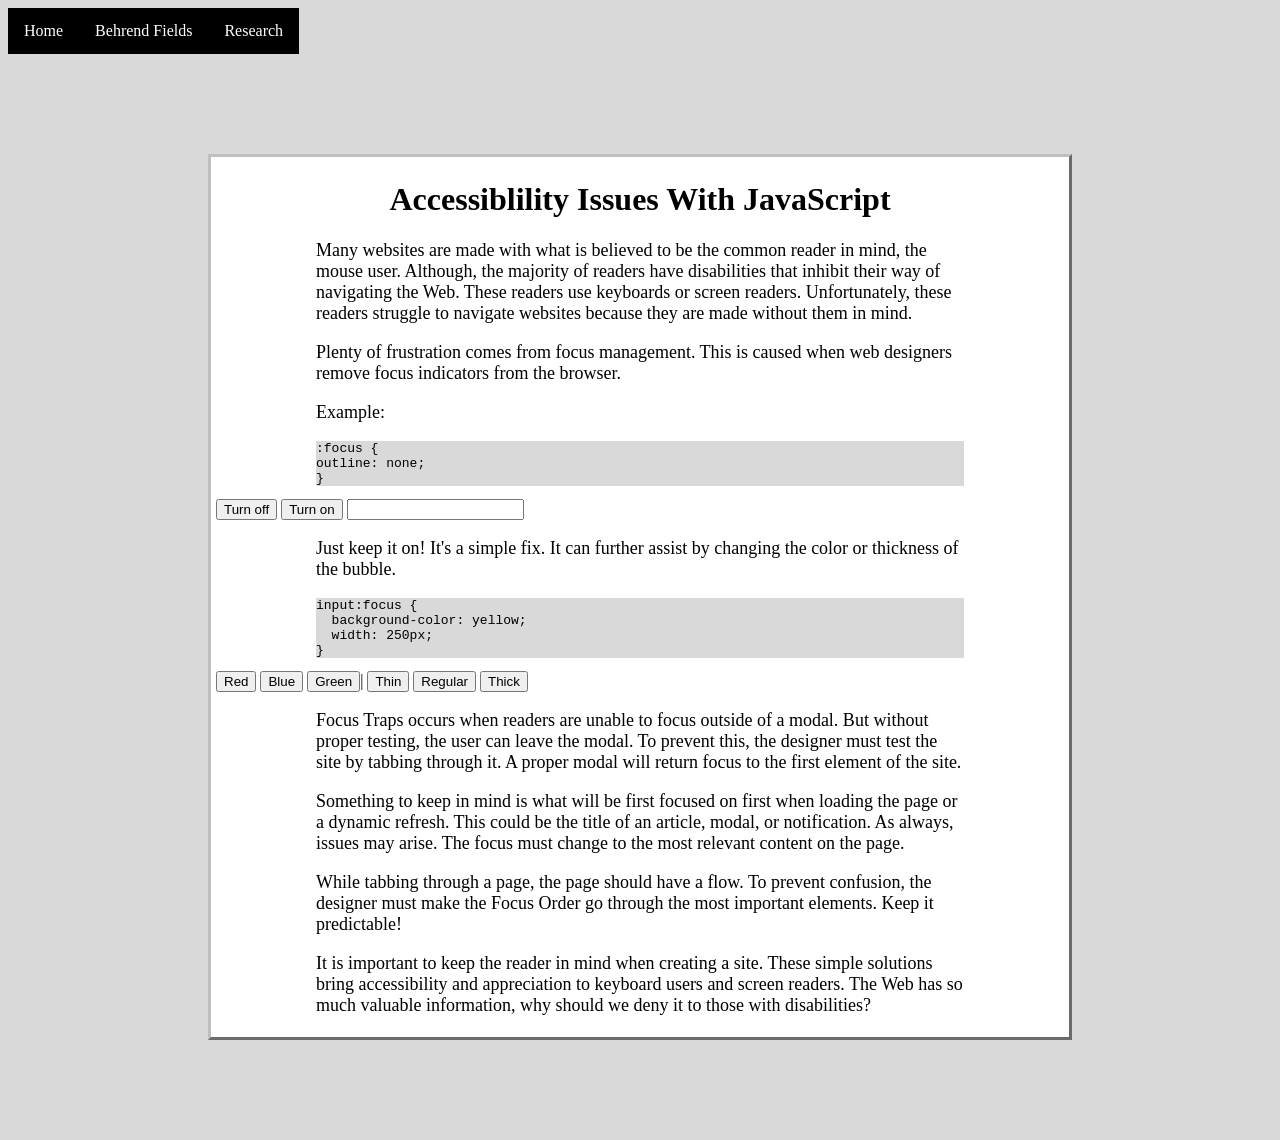
==== docs/JS_research.html @ efe395f8 "JavaScript site" ====
<!DOCTYPE html>
<html>
    <head>
        <title>JavaScript</title>
        <meta charset="UTF-8" />
        <meta name="viewport" content="width=device-width, initial-scale=1.0" />
        <link rel="stylesheet" type="text/css" href="styles.css"/>
        <script type="text/javascript" src="focusChanger.js"></script>
    </head>
    <body class="p">
        <nav>
            <a href="index.html" class="p">Home</a>
            <a href="photoProject.html" class="p">Behrend Fields</a>
            <a href="JS_research.html" class="p">Research</a>
        </nav>
        <div class="textBoxJ">
            <h1 class="j">Accessiblility Issues With JavaScript</h1>
            <p class="basicW">Many websites are made with what is believed to be the common reader in mind, the mouse user. Although, the majority of readers have disabilities that inhibit their way of navigating the Web. These readers use keyboards or screen readers. Unfortunately, these readers struggle to navigate websites because they are made without them in mind.</p>
            <p class="basicW">Plenty of frustration comes from focus management. This is caused when web designers remove focus indicators from the browser. </p>
            <p class="basicW">Example:</p>
            <pre>:focus {
outline: none;
}</pre>
            <button type="button" id="off">Turn off</button>
            <button type="button" id="on">Turn on</button>
            <input type="text" id="focus">
            <p class="basicW">Just keep it on! It's a simple fix. It can further assist by changing the color or thickness of the bubble.</p>
            <pre>input:focus {
  background-color: yellow;
  width: 250px;
}</pre>
            <button type="button" id="red">Red</button>
            <button type="button" id="blue">Blue</button>
            <button type="button" id="green">Green</button>|
            <button type="button" id="thin">Thin</button>
            <button type="button" id="reg">Regular</button>
            <button type="button" id="thick">Thick</button>
            <p class="basicW">Focus Traps occurs when readers are unable to focus outside of a modal. But without proper testing, the user can leave the modal. To prevent this, the designer must test the site by tabbing through it. A proper modal will return focus to the first element of the site. </p>
            <p class="basicW">Something to keep in mind is what will be first focused on first when loading the page or a dynamic refresh. This could be the title of an article, modal, or notification. As always, issues may arise. The focus must change to the most relevant content on the page.  </p>
            <p class="basicW">While tabbing through a page, the page should have a flow. To prevent confusion, the designer must make the Focus Order go through the most important elements. Keep it predictable! </p>
            <p class="basicW">It is important to keep the reader in mind when creating a site. These simple solutions bring accessibility and appreciation to keyboard users and screen readers. The Web has so much valuable information, why should we deny it to those with disabilities? </p>
        </div>
    </body>
</html>
---- docs/styles.css ----
body.h{
    background-color:#993333;
}
body.p{
    background-color:#d9d9d9;
}
nav {
    margin: auto;
    display:flex;
}
nav a.h {
    color: white;
    background-color:#800000;
    text-align: center;
    padding: 14px 16px;
    text-decoration: none;
}
nav a.h:hover{
    background-color:#990000;
}
nav a.p {
    color: white;
    background-color:#000000;
    text-align: center;
    padding: 14px 16px;
    text-decoration: none;
}
nav a.p:hover{
    background-color:#404040;
}
h1.h {
    text-align:center;
    background-color:#e6e6e6;
    padding:3px 5px;
    border-style:outset;
    border-width: 3px;
    border-color:#cc7a00;
}

h2.h {
    text-align:center;
    background-color:#e6e6e6;
    padding:3px 5px;
    border-style:outset;
    border-width: 3px;
    border-color:#cc7a00;
}
h1.p{
    text-align:center;
    color:#FFFFFF;
}
h2.p{
    text-align:center;
    color:#FFFFFF;
}
h1.j{
    text-align:center;
}
h2.j{
    text-align:center;
}
p.basicB {
    font-size:18px;
    font-family: Garamond, regular;
    color: #FFFFFF;
    margin-right:100px;
    margin-left:100px;
}
p.basicW {
    font-size:18px;
    font-family: Garamond, regular;
    margin-right:100px;
    margin-left:100px;
}
div.textBoxH{
    background-color:#ff9933;
    text-align: left;
    padding: 2em;
    padding:3px 5px;
    border-style:outset;
    border-width: 3px;
    border-color:#cc7a00;
    margin-block: 100px;
    margin-left: 200px;
    margin-right:200px;
}
div.textBoxP{
    background-color:#000000;
    text-align: left;
    padding: 2em;
    padding:3px 5px;
    border-style:outset;
    border-width: 3px;
    border-color:#bfbfbf;
    margin-block: 100px;
    margin-left: 200px;
    margin-right:200px;
}
div.textBoxJ{
    background-color:#FFFFFF;
    text-align: left;
    padding: 2em;
    padding:3px 5px;
    border-style:outset;
    border-width: 3px;
    border-color:#bfbfbf;
    margin-block: 100px;
    margin-left: 200px;
    margin-right:200px;
}
div p.boxH{
    text-align:center;
    background-color:#e6e6e6;
    padding:3px 5px;
    border-style:outset;
    border-width: 3px;
    border-color:#cc7a00;
    margin-right:100px;
    margin-left:100px;
}
figure.p {
    display:block;
    margin-top: 1em;
    margin-bottom: 1em;
    margin-left: 40px;
    margin-right: 40px;
}
img.picNorm {
    width: 50%;
    display: block;
    margin-left:auto;
    margin-right:auto;
}
img.picVert {
    width: 35%;
    display: block;
    margin-left:auto;
    margin-right:auto;
}
iframe {
    width:560px;
    height:315px;
    display:block;
    margin-left:auto;
    margin-right:auto;
}
figcaption {
    text-align:center;
    font-family: Garamond, regular;
}
pre {
    display:block;
    background-color:#d9d9d9;
    margin-left:100px;
    margin-right:100px;
}
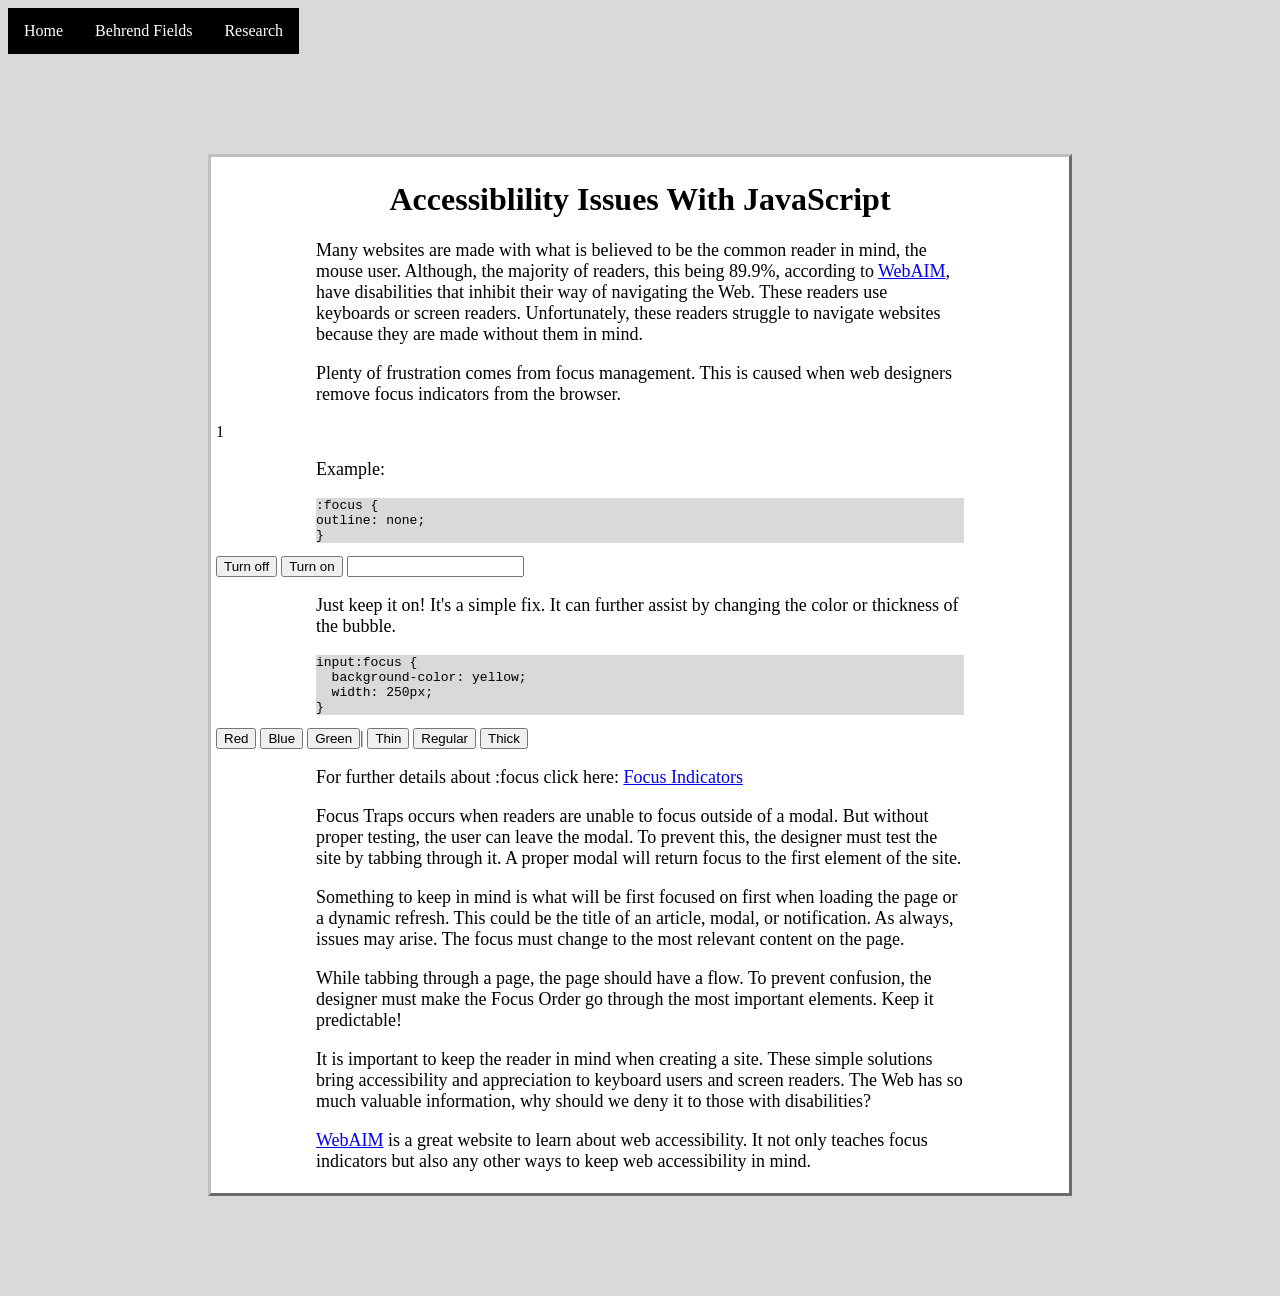
==== commit 3be84a5c: "cite webs" ====
--- a/docs/JS_research.html
+++ b/docs/JS_research.html
@@ -15,8 +15,8 @@
         </nav>
         <div class="textBoxJ">
             <h1 class="j">Accessiblility Issues With JavaScript</h1>
-            <p class="basicW">Many websites are made with what is believed to be the common reader in mind, the mouse user. Although, the majority of readers have disabilities that inhibit their way of navigating the Web. These readers use keyboards or screen readers. Unfortunately, these readers struggle to navigate websites because they are made without them in mind.</p>
-            <p class="basicW">Plenty of frustration comes from focus management. This is caused when web designers remove focus indicators from the browser. </p>
+            <p class="basicW">Many websites are made with what is believed to be the common reader in mind, the mouse user. Although, the majority of readers, this being 89.9%, according to  <a href="https://webaim.org/projects/screenreadersurvey10">WebAIM</a>, have disabilities that inhibit their way of navigating the Web. These readers use keyboards or screen readers. Unfortunately, these readers struggle to navigate websites because they are made without them in mind.</p>
+            <p class="basicW">Plenty of frustration comes from focus management. This is caused when web designers remove focus indicators from the browser. </p>1
             <p class="basicW">Example:</p>
             <pre>:focus {
 outline: none;
@@ -35,10 +35,12 @@
             <button type="button" id="thin">Thin</button>
             <button type="button" id="reg">Regular</button>
             <button type="button" id="thick">Thick</button>
+            <p class="basicW">For further details about :focus click here: <a href="https://www.sarasoueidan.com/blog/focus-indicators">Focus Indicators</a>
             <p class="basicW">Focus Traps occurs when readers are unable to focus outside of a modal. But without proper testing, the user can leave the modal. To prevent this, the designer must test the site by tabbing through it. A proper modal will return focus to the first element of the site. </p>
             <p class="basicW">Something to keep in mind is what will be first focused on first when loading the page or a dynamic refresh. This could be the title of an article, modal, or notification. As always, issues may arise. The focus must change to the most relevant content on the page.  </p>
             <p class="basicW">While tabbing through a page, the page should have a flow. To prevent confusion, the designer must make the Focus Order go through the most important elements. Keep it predictable! </p>
             <p class="basicW">It is important to keep the reader in mind when creating a site. These simple solutions bring accessibility and appreciation to keyboard users and screen readers. The Web has so much valuable information, why should we deny it to those with disabilities? </p>
+            <p class="basicW"><a href="https://webaim.org">WebAIM</a> is a great website to learn about web accessibility. It not only teaches focus indicators but also any other ways to keep web accessibility in mind.</p>
         </div>
     </body>
 </html>
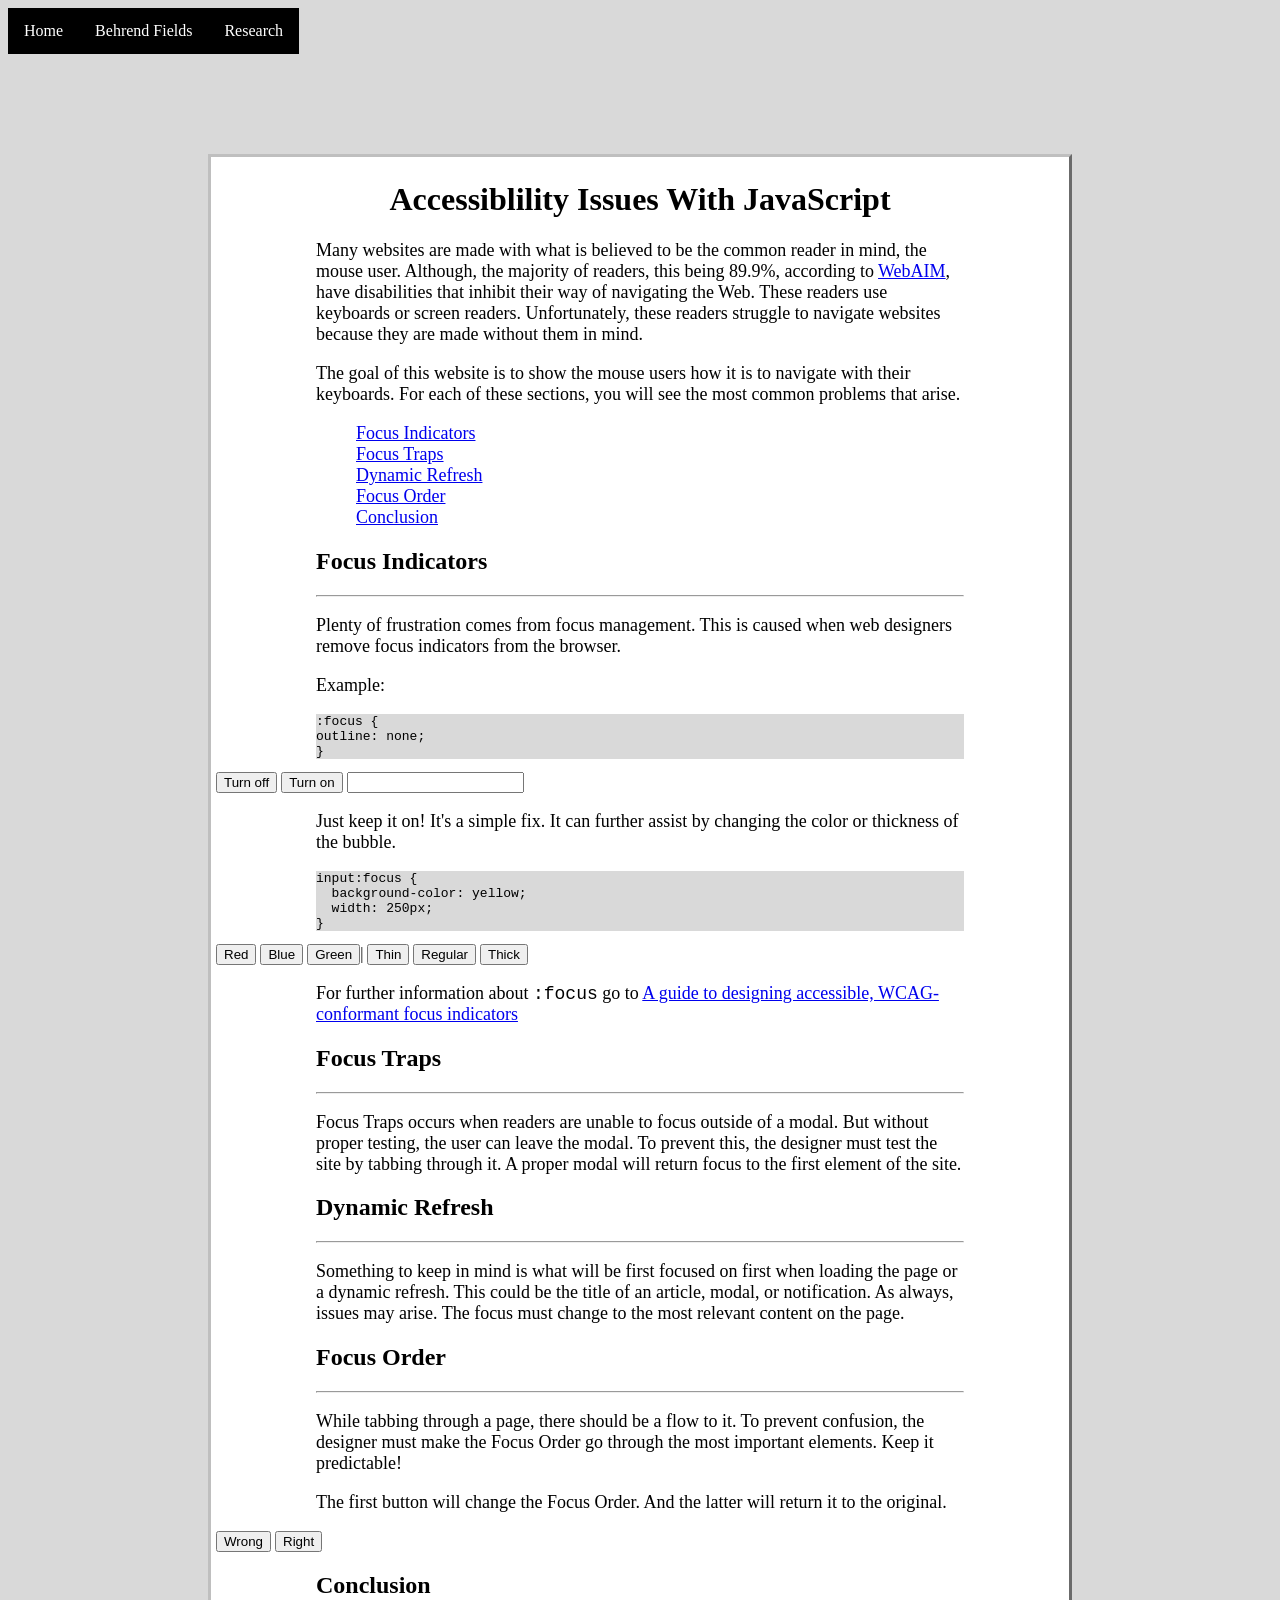
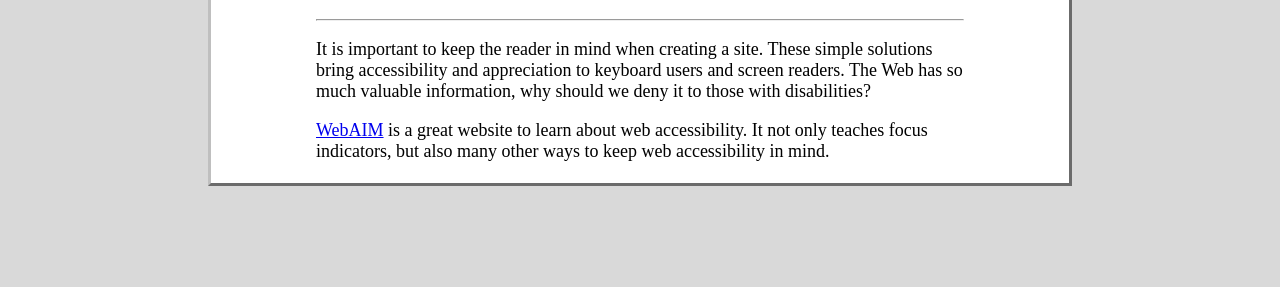
==== commit eae8236a: "second draft" ====
--- a/docs/JS_research.html
+++ b/docs/JS_research.html
@@ -7,7 +7,7 @@
         <link rel="stylesheet" type="text/css" href="styles.css"/>
         <script type="text/javascript" src="focusChanger.js"></script>
     </head>
-    <body class="p">
+    <body class="j">
         <nav>
             <a href="index.html" class="p">Home</a>
             <a href="photoProject.html" class="p">Behrend Fields</a>
@@ -16,7 +16,17 @@
         <div class="textBoxJ">
             <h1 class="j">Accessiblility Issues With JavaScript</h1>
             <p class="basicW">Many websites are made with what is believed to be the common reader in mind, the mouse user. Although, the majority of readers, this being 89.9%, according to  <a href="https://webaim.org/projects/screenreadersurvey10">WebAIM</a>, have disabilities that inhibit their way of navigating the Web. These readers use keyboards or screen readers. Unfortunately, these readers struggle to navigate websites because they are made without them in mind.</p>
-            <p class="basicW">Plenty of frustration comes from focus management. This is caused when web designers remove focus indicators from the browser. </p>1
+            <p class="basicW">The goal of this website is to show the mouse users how it is to navigate with their keyboards. For each of these sections, you will see the most common problems that arise.</p>
+            <ul class="j">
+                <li class="j"><a href="#FI">Focus Indicators</a></li>
+                <li class="j"><a href="#FT">Focus Traps</a></li>
+                <li class="j"><a href="#DR">Dynamic Refresh</a></li>
+                <li class="j"><a href="#FO">Focus Order</a></li>
+                <li class="j"><a href="#con">Conclusion</a></li>
+            </ul>
+            <h2 class="j" id="FI">Focus Indicators</h2>
+            <hr class="j">
+            <p class="basicW">Plenty of frustration comes from focus management. This is caused when web designers remove focus indicators from the browser. </p>
             <p class="basicW">Example:</p>
             <pre>:focus {
 outline: none;
@@ -35,12 +45,23 @@
             <button type="button" id="thin">Thin</button>
             <button type="button" id="reg">Regular</button>
             <button type="button" id="thick">Thick</button>
-            <p class="basicW">For further details about :focus click here: <a href="https://www.sarasoueidan.com/blog/focus-indicators">Focus Indicators</a>
+            <p class="basicW">For further information about <code>:focus</code> go to <a href="https://www.sarasoueidan.com/blog/focus-indicators">A guide to designing accessible, WCAG-conformant focus indicators</a>
+            <h2 class="j" id="FT">Focus Traps</h2>
+            <hr class="j">
             <p class="basicW">Focus Traps occurs when readers are unable to focus outside of a modal. But without proper testing, the user can leave the modal. To prevent this, the designer must test the site by tabbing through it. A proper modal will return focus to the first element of the site. </p>
+            <h2 class="j" id="DR">Dynamic Refresh</h2>
+            <hr class="j">
             <p class="basicW">Something to keep in mind is what will be first focused on first when loading the page or a dynamic refresh. This could be the title of an article, modal, or notification. As always, issues may arise. The focus must change to the most relevant content on the page.  </p>
-            <p class="basicW">While tabbing through a page, the page should have a flow. To prevent confusion, the designer must make the Focus Order go through the most important elements. Keep it predictable! </p>
+            <h2 class="j" id="FO">Focus Order</h2>
+            <hr class="j"> 
+            <p class="basicW">While tabbing through a page, there should be a flow to it. To prevent confusion, the designer must make the Focus Order go through the most important elements. Keep it predictable! </p>
+            <p class="basicW">The first button will change the Focus Order. And the latter will return it to the original.</p>
+             <button type="button" id="wrong">Wrong</button>
+             <button type="button" id="right">Right</button>
+            <h2 class="j" id="con">Conclusion</h2>
+            <hr class="j">
             <p class="basicW">It is important to keep the reader in mind when creating a site. These simple solutions bring accessibility and appreciation to keyboard users and screen readers. The Web has so much valuable information, why should we deny it to those with disabilities? </p>
-            <p class="basicW"><a href="https://webaim.org">WebAIM</a> is a great website to learn about web accessibility. It not only teaches focus indicators but also any other ways to keep web accessibility in mind.</p>
+            <p class="basicW"><a href="https://webaim.org">WebAIM</a> is a great website to learn about web accessibility. It not only teaches focus indicators, but also many other ways to keep web accessibility in mind.</p>
         </div>
     </body>
 </html>
--- a/docs/styles.css
+++ b/docs/styles.css
@@ -2,6 +2,9 @@
     background-color:#993333;
 }
 body.p{
+    background-color:#1a1a1a;
+}
+body.j{
     background-color:#d9d9d9;
 }
 nav {
@@ -26,6 +29,16 @@
     text-decoration: none;
 }
 nav a.p:hover{
+    background-color:#404040;
+}
+nav a.j {
+    color: white;
+    background-color:#000000;
+    text-align: center;
+    padding: 14px 16px;
+    text-decoration: none;
+}
+nav a.j:hover{
     background-color:#404040;
 }
 h1.h {
@@ -57,7 +70,14 @@
     text-align:center;
 }
 h2.j{
-    text-align:center;
+    text-align:left;
+    font-family: Garamond, regular;
+    margin-right:100px;
+    margin-left:100px;
+}
+hr.j{
+    margin-right:100px;
+    margin-left:100px;
 }
 p.basicB {
     font-size:18px;
@@ -153,4 +173,10 @@
     background-color:#d9d9d9;
     margin-left:100px;
     margin-right:100px;
+}
+ul.j{
+    list-style-type: none;
+    margin-left: 100px;
+    font-family: Garamond, regular;
+    font-size: 18px;
 }
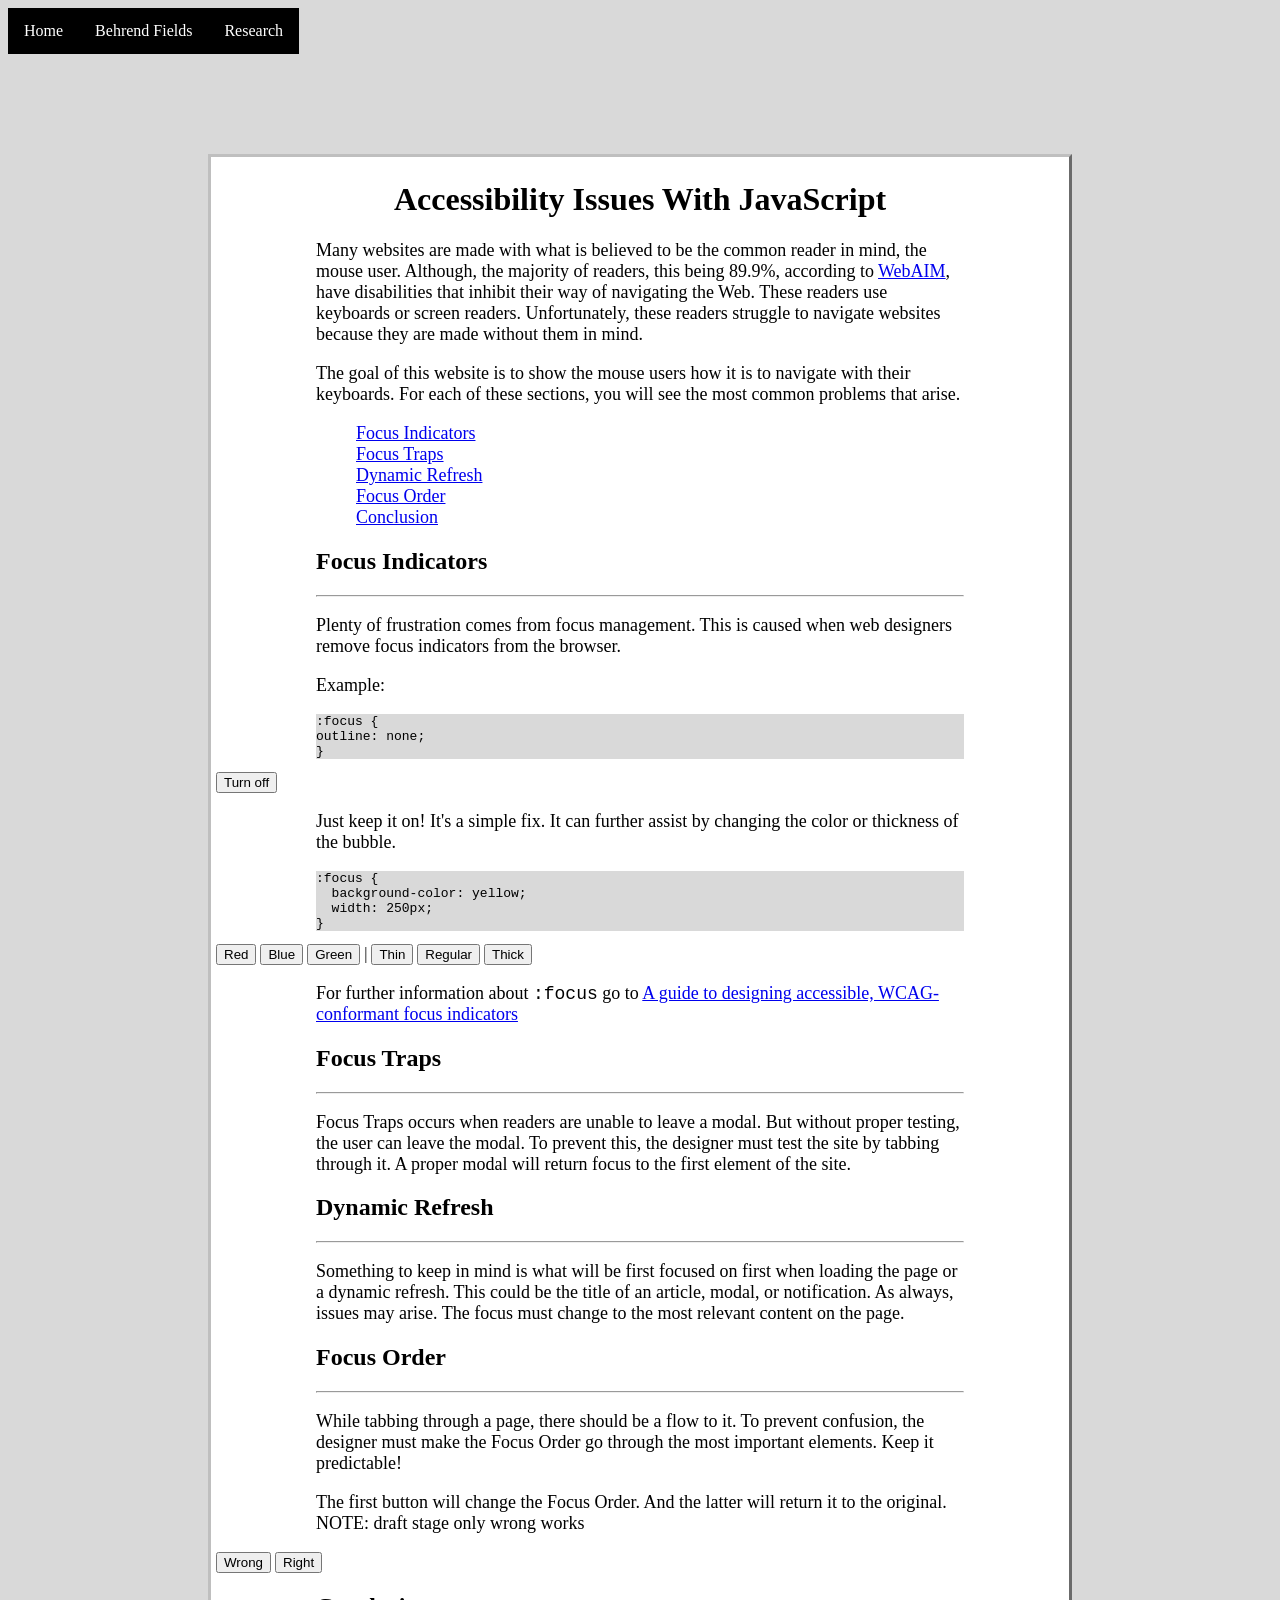
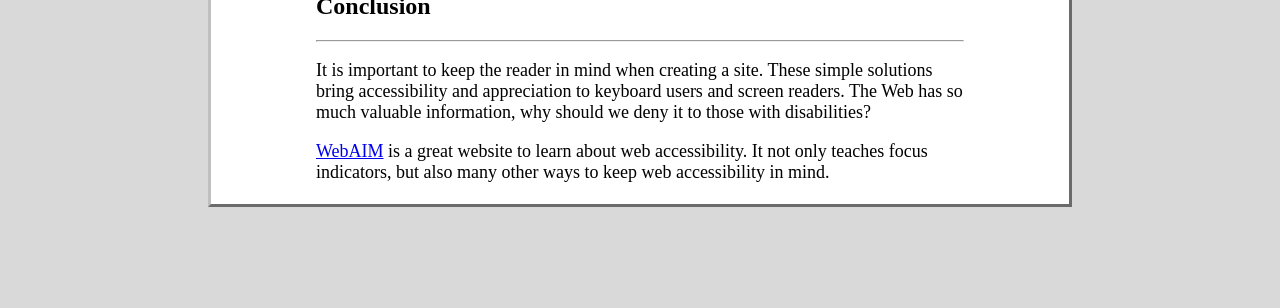
==== commit af078f93: "rough draft" ====
--- a/docs/JS_research.html
+++ b/docs/JS_research.html
@@ -1,67 +1,66 @@
 <!DOCTYPE html>
-<html>
+<html lang="en">
     <head>
         <title>JavaScript</title>
         <meta charset="UTF-8" />
         <meta name="viewport" content="width=device-width, initial-scale=1.0" />
         <link rel="stylesheet" type="text/css" href="styles.css"/>
+        <link rel="stylesheet" type="text/css" href="focusStyles.css"/>
         <script type="text/javascript" src="focusChanger.js"></script>
     </head>
     <body class="j">
         <nav>
-            <a href="index.html" class="p">Home</a>
-            <a href="photoProject.html" class="p">Behrend Fields</a>
-            <a href="JS_research.html" class="p">Research</a>
+            <a href="index.html" class="p" tabindex="1" id="H">Home</a>
+            <a href="photoProject.html" class="p" tabindex="2" id="BF">Behrend Fields</a>
+            <a href="JS_research.html" class="p" tabindex="3" id="RS">Research</a>
         </nav>
         <div class="textBoxJ">
-            <h1 class="j">Accessiblility Issues With JavaScript</h1>
-            <p class="basicW">Many websites are made with what is believed to be the common reader in mind, the mouse user. Although, the majority of readers, this being 89.9%, according to  <a href="https://webaim.org/projects/screenreadersurvey10">WebAIM</a>, have disabilities that inhibit their way of navigating the Web. These readers use keyboards or screen readers. Unfortunately, these readers struggle to navigate websites because they are made without them in mind.</p>
+            <h1 class="j">Accessibility Issues With JavaScript</h1>
+            <p class="basicW">Many websites are made with what is believed to be the common reader in mind, the mouse user. Although, the majority of readers, this being 89.9%, according to  <a href="https://webaim.org/projects/screenreadersurvey10" tabindex="4" id="WAIM">WebAIM</a>, have disabilities that inhibit their way of navigating the Web. These readers use keyboards or screen readers. Unfortunately, these readers struggle to navigate websites because they are made without them in mind.</p>
             <p class="basicW">The goal of this website is to show the mouse users how it is to navigate with their keyboards. For each of these sections, you will see the most common problems that arise.</p>
             <ul class="j">
-                <li class="j"><a href="#FI">Focus Indicators</a></li>
-                <li class="j"><a href="#FT">Focus Traps</a></li>
-                <li class="j"><a href="#DR">Dynamic Refresh</a></li>
-                <li class="j"><a href="#FO">Focus Order</a></li>
-                <li class="j"><a href="#con">Conclusion</a></li>
+                <li class="j"><a href="#FI" tabindex="5" id="AFI">Focus Indicators</a></li>
+                <li class="j"><a href="#FT" tabindex="6" id="AFT">Focus Traps</a></li>
+                <li class="j"><a href="#DR" tabindex="7" id="ADR">Dynamic Refresh</a></li>
+                <li class="j"><a href="#FO" tabindex="8" id="AFO">Focus Order</a></li>
+                <li class="j"><a href="#con" tabindex="9" id="Acon">Conclusion</a></li>
             </ul>
-            <h2 class="j" id="FI">Focus Indicators</h2>
+            <h2 class="j" id="FI" tabindex="10">Focus Indicators</h2>
             <hr class="j">
             <p class="basicW">Plenty of frustration comes from focus management. This is caused when web designers remove focus indicators from the browser. </p>
             <p class="basicW">Example:</p>
             <pre>:focus {
 outline: none;
 }</pre>
-            <button type="button" id="off">Turn off</button>
-            <button type="button" id="on">Turn on</button>
-            <input type="text" id="focus">
+            <button type="button" class="on" tabindex="11" id="TO">Turn off</button>
             <p class="basicW">Just keep it on! It's a simple fix. It can further assist by changing the color or thickness of the bubble.</p>
-            <pre>input:focus {
+            <pre>:focus {
   background-color: yellow;
   width: 250px;
 }</pre>
-            <button type="button" id="red">Red</button>
-            <button type="button" id="blue">Blue</button>
-            <button type="button" id="green">Green</button>|
-            <button type="button" id="thin">Thin</button>
-            <button type="button" id="reg">Regular</button>
-            <button type="button" id="thick">Thick</button>
-            <p class="basicW">For further information about <code>:focus</code> go to <a href="https://www.sarasoueidan.com/blog/focus-indicators">A guide to designing accessible, WCAG-conformant focus indicators</a>
-            <h2 class="j" id="FT">Focus Traps</h2>
+            <button type="button" class="n" tabindex="12" id="RB">Red</button>
+            <button type="button" class="n" tabindex="13" id="BB">Blue</button>
+            <button type="button" class="n" tabindex="14" id="GB">Green</button> |
+            <button type="button" class="n" tabindex="15" id="TB">Thin</button>
+            <button type="button" class="n" tabindex="16" id="RegB">Regular</button>
+            <button type="button" class="n" tabindex="17" id="ThB">Thick</button>
+            <p class="basicW">For further information about <code>:focus</code> go to <a href="https://www.sarasoueidan.com/blog/focus-indicators" tabindex="18" id="WCAG">A guide to designing accessible, WCAG-conformant focus indicators</a>
+            <h2 class="j" id="FT" tabindex="19">Focus Traps</h2>
             <hr class="j">
-            <p class="basicW">Focus Traps occurs when readers are unable to focus outside of a modal. But without proper testing, the user can leave the modal. To prevent this, the designer must test the site by tabbing through it. A proper modal will return focus to the first element of the site. </p>
-            <h2 class="j" id="DR">Dynamic Refresh</h2>
+            <p class="basicW">Focus Traps occurs when readers are unable to leave a modal. But without proper testing, the user can leave the modal. To prevent this, the designer must test the site by tabbing through it. A proper modal will return focus to the first element of the site. </p>
+            <h2 class="j" id="DR" tabindex="20">Dynamic Refresh</h2>
             <hr class="j">
             <p class="basicW">Something to keep in mind is what will be first focused on first when loading the page or a dynamic refresh. This could be the title of an article, modal, or notification. As always, issues may arise. The focus must change to the most relevant content on the page.  </p>
-            <h2 class="j" id="FO">Focus Order</h2>
+            <h2 class="j" id="FO" tabindex="21">Focus Order</h2>
             <hr class="j"> 
             <p class="basicW">While tabbing through a page, there should be a flow to it. To prevent confusion, the designer must make the Focus Order go through the most important elements. Keep it predictable! </p>
-            <p class="basicW">The first button will change the Focus Order. And the latter will return it to the original.</p>
-             <button type="button" id="wrong">Wrong</button>
-             <button type="button" id="right">Right</button>
-            <h2 class="j" id="con">Conclusion</h2>
+            <p class="basicW">The first button will change the Focus Order. And the latter will return it to the original. NOTE: draft stage only wrong works</p>
+             <button type="button" id="wrong" tabindex="22">Wrong</button>
+             <button type="button" id="right" tabindex="23">Right</button>
+            <h2 class="j" id="con" tabindex="24">Conclusion</h2>
             <hr class="j">
             <p class="basicW">It is important to keep the reader in mind when creating a site. These simple solutions bring accessibility and appreciation to keyboard users and screen readers. The Web has so much valuable information, why should we deny it to those with disabilities? </p>
-            <p class="basicW"><a href="https://webaim.org">WebAIM</a> is a great website to learn about web accessibility. It not only teaches focus indicators, but also many other ways to keep web accessibility in mind.</p>
+            <p class="basicW"><a href="https://webaim.org" tabindex="25" id="WAIM2">WebAIM</a> is a great website to learn about web accessibility. It not only teaches focus indicators, but also many other ways to keep web accessibility in mind.</p>
         </div>
     </body>
 </html>
--- a/docs/focusStyles.css
+++ b/docs/focusStyles.css
@@ -0,0 +1,24 @@
+:focus{
+    outline: 4px solid grey;
+}
+.off:focus {
+    outline: none;
+}
+.on:focus{
+    outline: 2px solid green
+}
+.red:focus {
+    outline: 4px solid red
+}
+.green:focus {
+    outline: 4px solid green
+}
+.blue:focus {
+    outline: 4px solid blue
+}
+.thin:focus {
+    outline: 2px solid grey
+}
+.thick:focus {
+    outline: 6px solid grey
+}
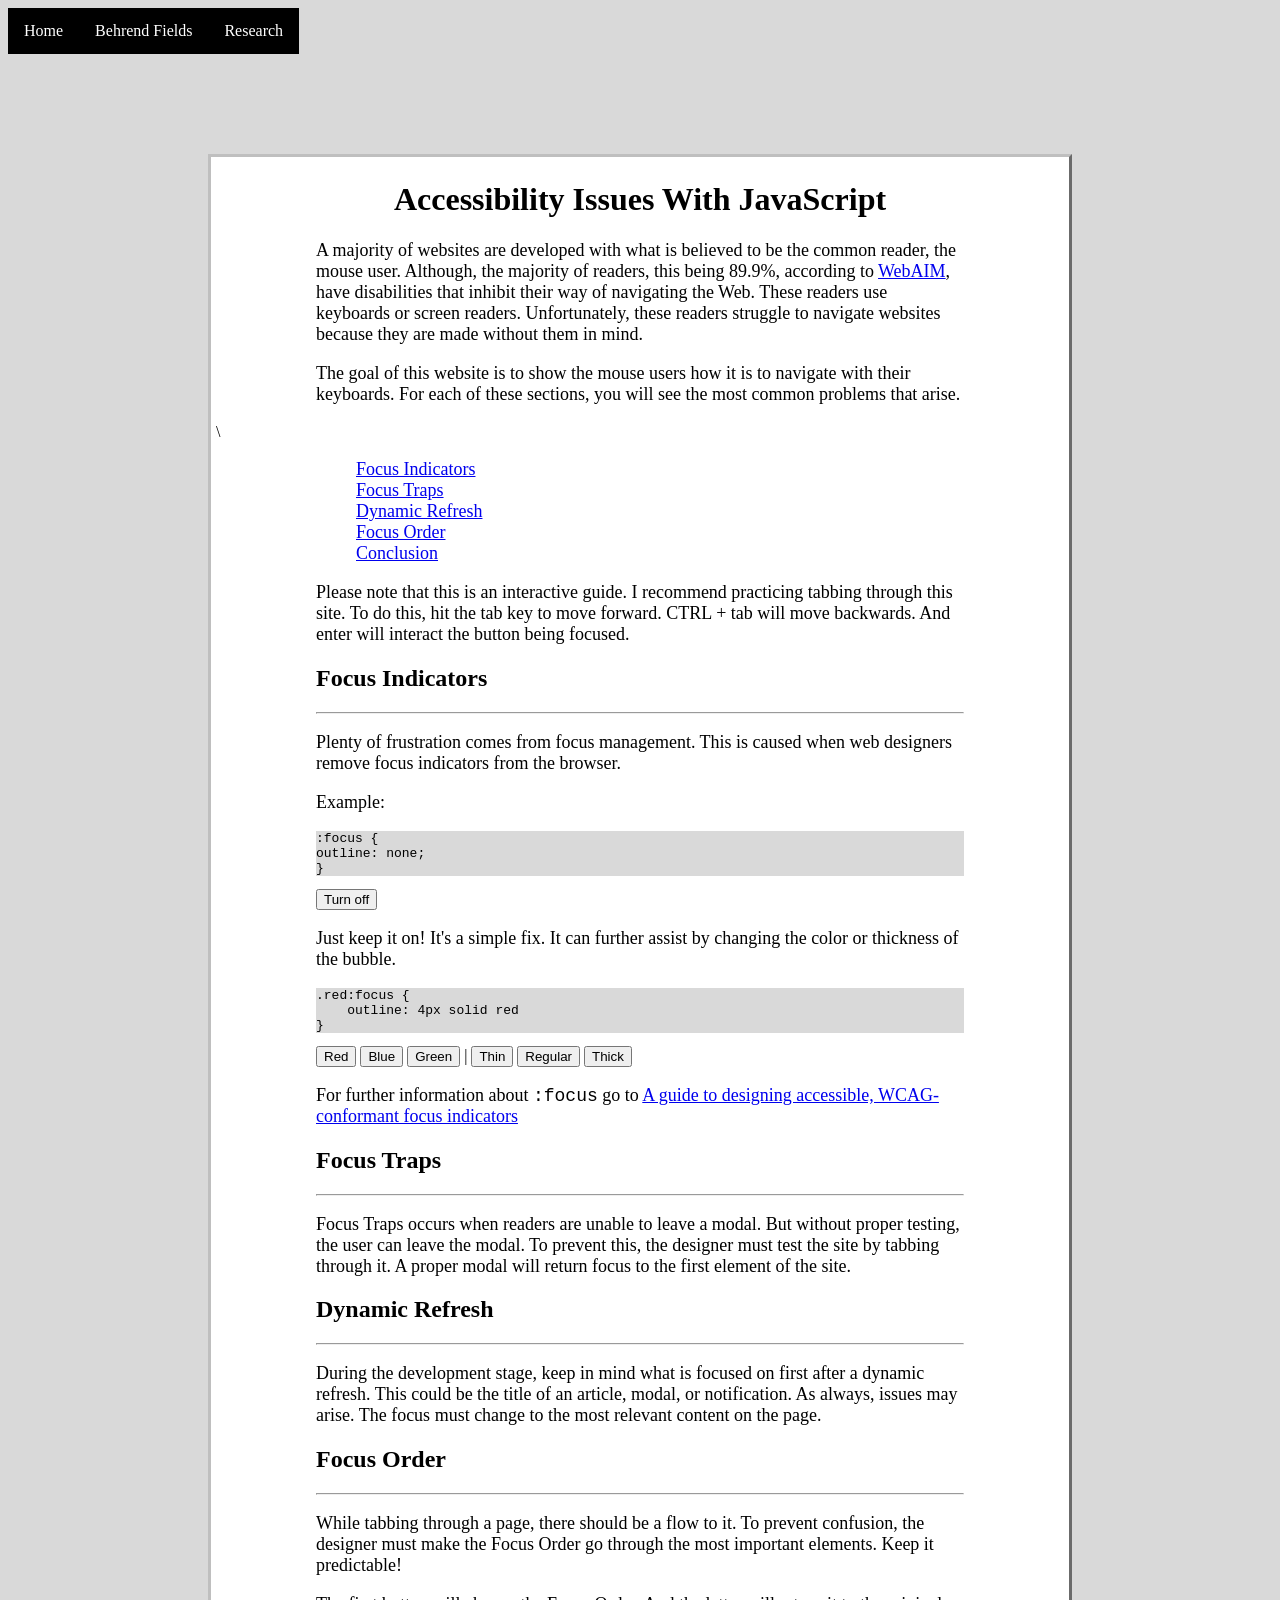
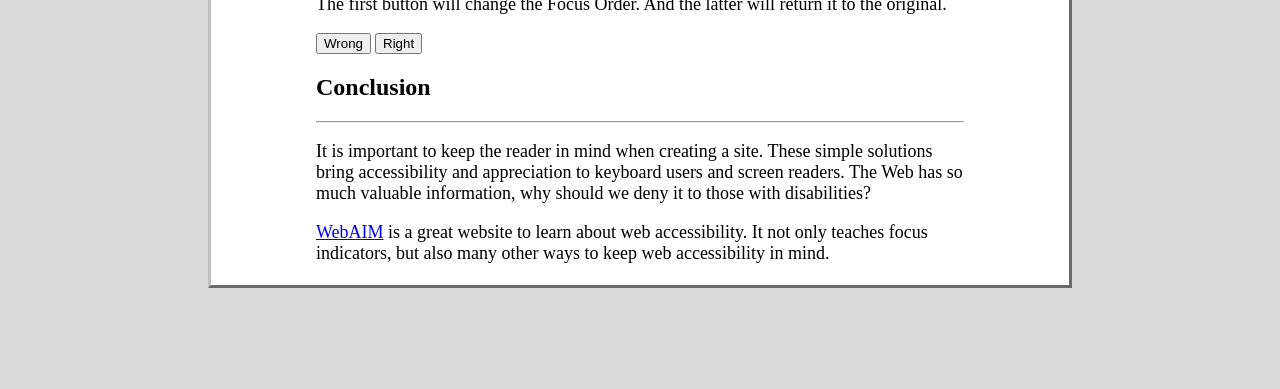
==== commit ae6df88e: "final draft" ====
--- a/docs/JS_research.html
+++ b/docs/JS_research.html
@@ -16,8 +16,8 @@
         </nav>
         <div class="textBoxJ">
             <h1 class="j">Accessibility Issues With JavaScript</h1>
-            <p class="basicW">Many websites are made with what is believed to be the common reader in mind, the mouse user. Although, the majority of readers, this being 89.9%, according to  <a href="https://webaim.org/projects/screenreadersurvey10" tabindex="4" id="WAIM">WebAIM</a>, have disabilities that inhibit their way of navigating the Web. These readers use keyboards or screen readers. Unfortunately, these readers struggle to navigate websites because they are made without them in mind.</p>
-            <p class="basicW">The goal of this website is to show the mouse users how it is to navigate with their keyboards. For each of these sections, you will see the most common problems that arise.</p>
+            <p class="basicW">A majority of websites are developed with what is believed to be the common reader, the mouse user. Although, the majority of readers, this being 89.9%, according to  <a href="https://webaim.org/projects/screenreadersurvey10" tabindex="4" id="WAIM">WebAIM</a>, have disabilities that inhibit their way of navigating the Web. These readers use keyboards or screen readers. Unfortunately, these readers struggle to navigate websites because they are made without them in mind.</p>
+            <p class="basicW">The goal of this website is to show the mouse users how it is to navigate with their keyboards. For each of these sections, you will see the most common problems that arise.</p>\
             <ul class="j">
                 <li class="j"><a href="#FI" tabindex="5" id="AFI">Focus Indicators</a></li>
                 <li class="j"><a href="#FT" tabindex="6" id="AFT">Focus Traps</a></li>
@@ -25,6 +25,7 @@
                 <li class="j"><a href="#FO" tabindex="8" id="AFO">Focus Order</a></li>
                 <li class="j"><a href="#con" tabindex="9" id="Acon">Conclusion</a></li>
             </ul>
+            <p class="basicW">Please note that this is an interactive guide. I recommend practicing tabbing through this site. To do this, hit the tab key to move forward. CTRL + tab will move backwards. And enter will interact the button being focused.</p>
             <h2 class="j" id="FI" tabindex="10">Focus Indicators</h2>
             <hr class="j">
             <p class="basicW">Plenty of frustration comes from focus management. This is caused when web designers remove focus indicators from the browser. </p>
@@ -32,31 +33,38 @@
             <pre>:focus {
 outline: none;
 }</pre>
-            <button type="button" class="on" tabindex="11" id="TO">Turn off</button>
+            <div class="inIt">
+                <button type="button" class="on" tabindex="11" id="TO">Turn off</button>
+            </div>
             <p class="basicW">Just keep it on! It's a simple fix. It can further assist by changing the color or thickness of the bubble.</p>
-            <pre>:focus {
-  background-color: yellow;
-  width: 250px;
-}</pre>
-            <button type="button" class="n" tabindex="12" id="RB">Red</button>
-            <button type="button" class="n" tabindex="13" id="BB">Blue</button>
-            <button type="button" class="n" tabindex="14" id="GB">Green</button> |
-            <button type="button" class="n" tabindex="15" id="TB">Thin</button>
-            <button type="button" class="n" tabindex="16" id="RegB">Regular</button>
-            <button type="button" class="n" tabindex="17" id="ThB">Thick</button>
+            <pre>
+.red:focus {
+    outline: 4px solid red
+}
+</pre>
+            <div class="inIt">
+                <button type="button" class="n" tabindex="12" id="RB">Red</button>
+                <button type="button" class="n" tabindex="13" id="BB">Blue</button>
+                <button type="button" class="n" tabindex="14" id="GB">Green</button> |
+                <button type="button" class="n" tabindex="15" id="TB">Thin</button>
+                <button type="button" class="n" tabindex="16" id="RegB">Regular</button>
+                <button type="button" class="n" tabindex="17" id="ThB">Thick</button>
+            </div>
             <p class="basicW">For further information about <code>:focus</code> go to <a href="https://www.sarasoueidan.com/blog/focus-indicators" tabindex="18" id="WCAG">A guide to designing accessible, WCAG-conformant focus indicators</a>
             <h2 class="j" id="FT" tabindex="19">Focus Traps</h2>
             <hr class="j">
             <p class="basicW">Focus Traps occurs when readers are unable to leave a modal. But without proper testing, the user can leave the modal. To prevent this, the designer must test the site by tabbing through it. A proper modal will return focus to the first element of the site. </p>
             <h2 class="j" id="DR" tabindex="20">Dynamic Refresh</h2>
             <hr class="j">
-            <p class="basicW">Something to keep in mind is what will be first focused on first when loading the page or a dynamic refresh. This could be the title of an article, modal, or notification. As always, issues may arise. The focus must change to the most relevant content on the page.  </p>
+            <p class="basicW">During the development stage, keep in mind what is focused on first after a dynamic refresh. This could be the title of an article, modal, or notification. As always, issues may arise. The focus must change to the most relevant content on the page.  </p>
             <h2 class="j" id="FO" tabindex="21">Focus Order</h2>
             <hr class="j"> 
             <p class="basicW">While tabbing through a page, there should be a flow to it. To prevent confusion, the designer must make the Focus Order go through the most important elements. Keep it predictable! </p>
-            <p class="basicW">The first button will change the Focus Order. And the latter will return it to the original. NOTE: draft stage only wrong works</p>
-             <button type="button" id="wrong" tabindex="22">Wrong</button>
-             <button type="button" id="right" tabindex="23">Right</button>
+            <p class="basicW">The first button will change the Focus Order. And the latter will return it to the original.</p>
+            <div class="inIt">
+                <button type="button" id="wrong" tabindex="22">Wrong</button>
+                <button type="button" id="right" tabindex="23">Right</button>
+            </div>
             <h2 class="j" id="con" tabindex="24">Conclusion</h2>
             <hr class="j">
             <p class="basicW">It is important to keep the reader in mind when creating a site. These simple solutions bring accessibility and appreciation to keyboard users and screen readers. The Web has so much valuable information, why should we deny it to those with disabilities? </p>
--- a/docs/styles.css
+++ b/docs/styles.css
@@ -6,6 +6,9 @@
 }
 body.j{
     background-color:#d9d9d9;
+}
+div.inIt {
+    margin-left:100px;
 }
 nav {
     margin: auto;
@@ -127,6 +130,7 @@
     margin-block: 100px;
     margin-left: 200px;
     margin-right:200px;
+    display: block;
 }
 div p.boxH{
     text-align:center;
--- a/docs/focusStyles.css
+++ b/docs/focusStyles.css
@@ -19,6 +19,9 @@
 .thin:focus {
     outline: 2px solid grey
 }
+.reg:focus {
+    outline: 4px solid grey
+}
 .thick:focus {
     outline: 6px solid grey
 }
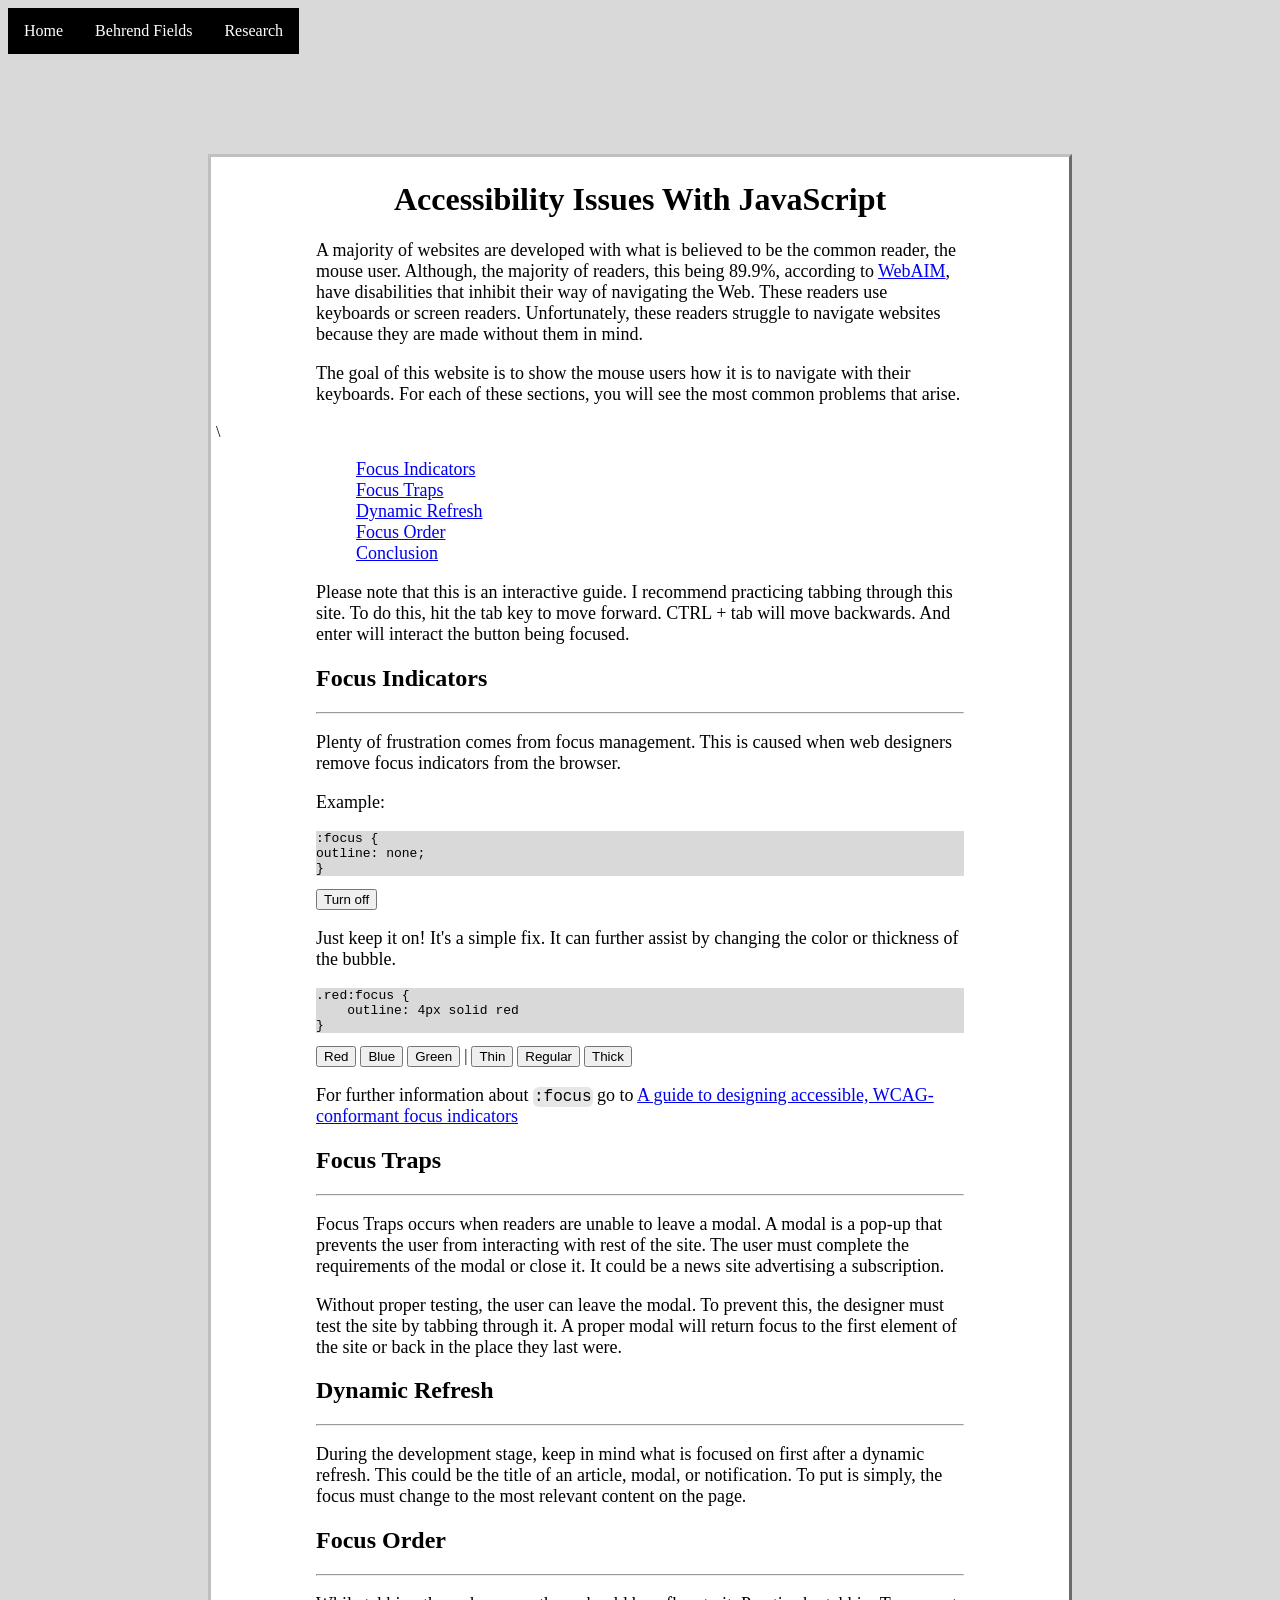
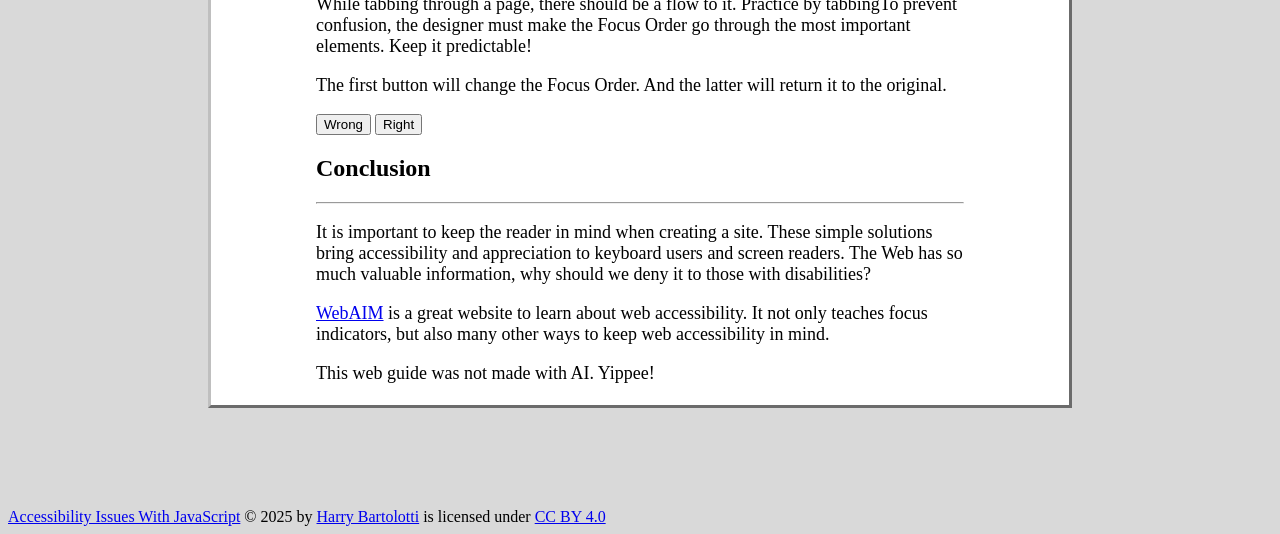
==== commit 909183e4: "final touches" ====
--- a/docs/JS_research.html
+++ b/docs/JS_research.html
@@ -4,15 +4,15 @@
         <title>JavaScript</title>
         <meta charset="UTF-8" />
         <meta name="viewport" content="width=device-width, initial-scale=1.0" />
-        <link rel="stylesheet" type="text/css" href="styles.css"/>
+        <link rel="stylesheet" type="text/css" href="JS_styles.css"/>
         <link rel="stylesheet" type="text/css" href="focusStyles.css"/>
         <script type="text/javascript" src="focusChanger.js"></script>
     </head>
     <body class="j">
         <nav>
-            <a href="index.html" class="p" tabindex="1" id="H">Home</a>
-            <a href="photoProject.html" class="p" tabindex="2" id="BF">Behrend Fields</a>
-            <a href="JS_research.html" class="p" tabindex="3" id="RS">Research</a>
+            <a href="index.html" class="j" tabindex="1" id="H">Home</a>
+            <a href="photoProject.html" class="j" tabindex="2" id="BF">Behrend Fields</a>
+            <a href="JS_research.html" class="j" tabindex="3" id="RS">Research</a>
         </nav>
         <div class="textBoxJ">
             <h1 class="j">Accessibility Issues With JavaScript</h1>
@@ -30,14 +30,14 @@
             <hr class="j">
             <p class="basicW">Plenty of frustration comes from focus management. This is caused when web designers remove focus indicators from the browser. </p>
             <p class="basicW">Example:</p>
-            <pre>:focus {
+            <pre class="code">:focus {
 outline: none;
 }</pre>
             <div class="inIt">
                 <button type="button" class="on" tabindex="11" id="TO">Turn off</button>
             </div>
             <p class="basicW">Just keep it on! It's a simple fix. It can further assist by changing the color or thickness of the bubble.</p>
-            <pre>
+            <pre class="code">
 .red:focus {
     outline: 4px solid red
 }
@@ -50,16 +50,17 @@
                 <button type="button" class="n" tabindex="16" id="RegB">Regular</button>
                 <button type="button" class="n" tabindex="17" id="ThB">Thick</button>
             </div>
-            <p class="basicW">For further information about <code>:focus</code> go to <a href="https://www.sarasoueidan.com/blog/focus-indicators" tabindex="18" id="WCAG">A guide to designing accessible, WCAG-conformant focus indicators</a>
+            <p class="basicW">For further information about <code class="text">:focus</code> go to <a href="https://www.sarasoueidan.com/blog/focus-indicators" tabindex="18" id="WCAG">A guide to designing accessible, WCAG-conformant focus indicators</a>
             <h2 class="j" id="FT" tabindex="19">Focus Traps</h2>
             <hr class="j">
-            <p class="basicW">Focus Traps occurs when readers are unable to leave a modal. But without proper testing, the user can leave the modal. To prevent this, the designer must test the site by tabbing through it. A proper modal will return focus to the first element of the site. </p>
+            <p class="basicW">Focus Traps occurs when readers are unable to leave a modal. A modal is a pop-up that prevents the user from interacting with rest of the site. The user must complete the requirements of the modal or close it. It could be a news site advertising a subscription.</p>
+            <p class="basicW">Without proper testing, the user can leave the modal. To prevent this, the designer must test the site by tabbing through it. A proper modal will return focus to the first element of the site or back in the place they last were.</p>
             <h2 class="j" id="DR" tabindex="20">Dynamic Refresh</h2>
             <hr class="j">
-            <p class="basicW">During the development stage, keep in mind what is focused on first after a dynamic refresh. This could be the title of an article, modal, or notification. As always, issues may arise. The focus must change to the most relevant content on the page.  </p>
+            <p class="basicW">During the development stage, keep in mind what is focused on first after a dynamic refresh. This could be the title of an article, modal, or notification. To put is simply, the focus must change to the most relevant content on the page.  </p>
             <h2 class="j" id="FO" tabindex="21">Focus Order</h2>
             <hr class="j"> 
-            <p class="basicW">While tabbing through a page, there should be a flow to it. To prevent confusion, the designer must make the Focus Order go through the most important elements. Keep it predictable! </p>
+            <p class="basicW">While tabbing through a page, there should be a flow to it. Practice by tabbingTo prevent confusion, the designer must make the Focus Order go through the most important elements. Keep it predictable! </p>
             <p class="basicW">The first button will change the Focus Order. And the latter will return it to the original.</p>
             <div class="inIt">
                 <button type="button" id="wrong" tabindex="22">Wrong</button>
@@ -69,6 +70,8 @@
             <hr class="j">
             <p class="basicW">It is important to keep the reader in mind when creating a site. These simple solutions bring accessibility and appreciation to keyboard users and screen readers. The Web has so much valuable information, why should we deny it to those with disabilities? </p>
             <p class="basicW"><a href="https://webaim.org" tabindex="25" id="WAIM2">WebAIM</a> is a great website to learn about web accessibility. It not only teaches focus indicators, but also many other ways to keep web accessibility in mind.</p>
+            <p class="basicW">This web guide was not made with AI. Yippee!</p>
         </div>
+    <footer><a href="https://github.com/HarrBear37/Personal">Accessibility Issues With JavaScript</a> © 2025 by <a href="https://github.com/HarrBear37/">Harry Bartolotti</a> is licensed under <a href="https://creativecommons.org/licenses/by/4.0/">CC BY 4.0</a><img src="https://mirrors.creativecommons.org/presskit/icons/cc.svg" alt="" style="max-width: 1em;max-height:1em;margin-left: .2em;"><img src="https://mirrors.creativecommons.org/presskit/icons/by.svg" alt="" style="max-width: 1em;max-height:1em;margin-left: .2em;"></footer>
     </body>
 </html>
--- a/docs/JS_styles.css
+++ b/docs/JS_styles.css
@@ -0,0 +1,74 @@
+body.j{
+    background-color:#d9d9d9;
+}
+div.inIt {
+    margin-left:100px;
+}
+div.textBoxJ{
+    background-color:#FFFFFF;
+    text-align: left;
+    padding: 2em;
+    padding:3px 5px;
+    border-style:outset;
+    border-width: 3px;
+    border-color:#bfbfbf;
+    margin-block: 100px;
+    margin-left: 200px;
+    margin-right:200px;
+    display: block;
+}
+h1.j{
+    text-align:center;
+}
+h2.j{
+    text-align:left;
+    font-family: Garamond, regular;
+    margin-right:100px;
+    margin-left:100px;
+}
+hr.j{
+    margin-right:100px;
+    margin-left:100px;
+}
+ul.j{
+    list-style-type: none;
+    margin-left: 100px;
+    font-family: Garamond, regular;
+    font-size: 18px;
+}
+li.j{
+    
+}
+nav {
+    margin: auto;
+    display:flex;
+}
+nav a.j {
+    color: white;
+    background-color:#000000;
+    text-align: center;
+    padding: 14px 16px;
+    text-decoration: none;
+}
+nav a.j:hover{
+    background-color:#404040;
+}
+p.basicW {
+    font-size:18px;
+    font-family: Garamond, regular;
+    margin-right:100px;
+    margin-left:100px;
+}
+pre.code {
+    display:block;
+    background-color:#d9d9d9;
+    margin-left:100px;
+    margin-right:100px;
+}
+code.text {
+    display:inline;
+    background-color:#e6e6e6;
+    padding:1px;
+    border-radius:6px;
+    font-size:16px;
+}
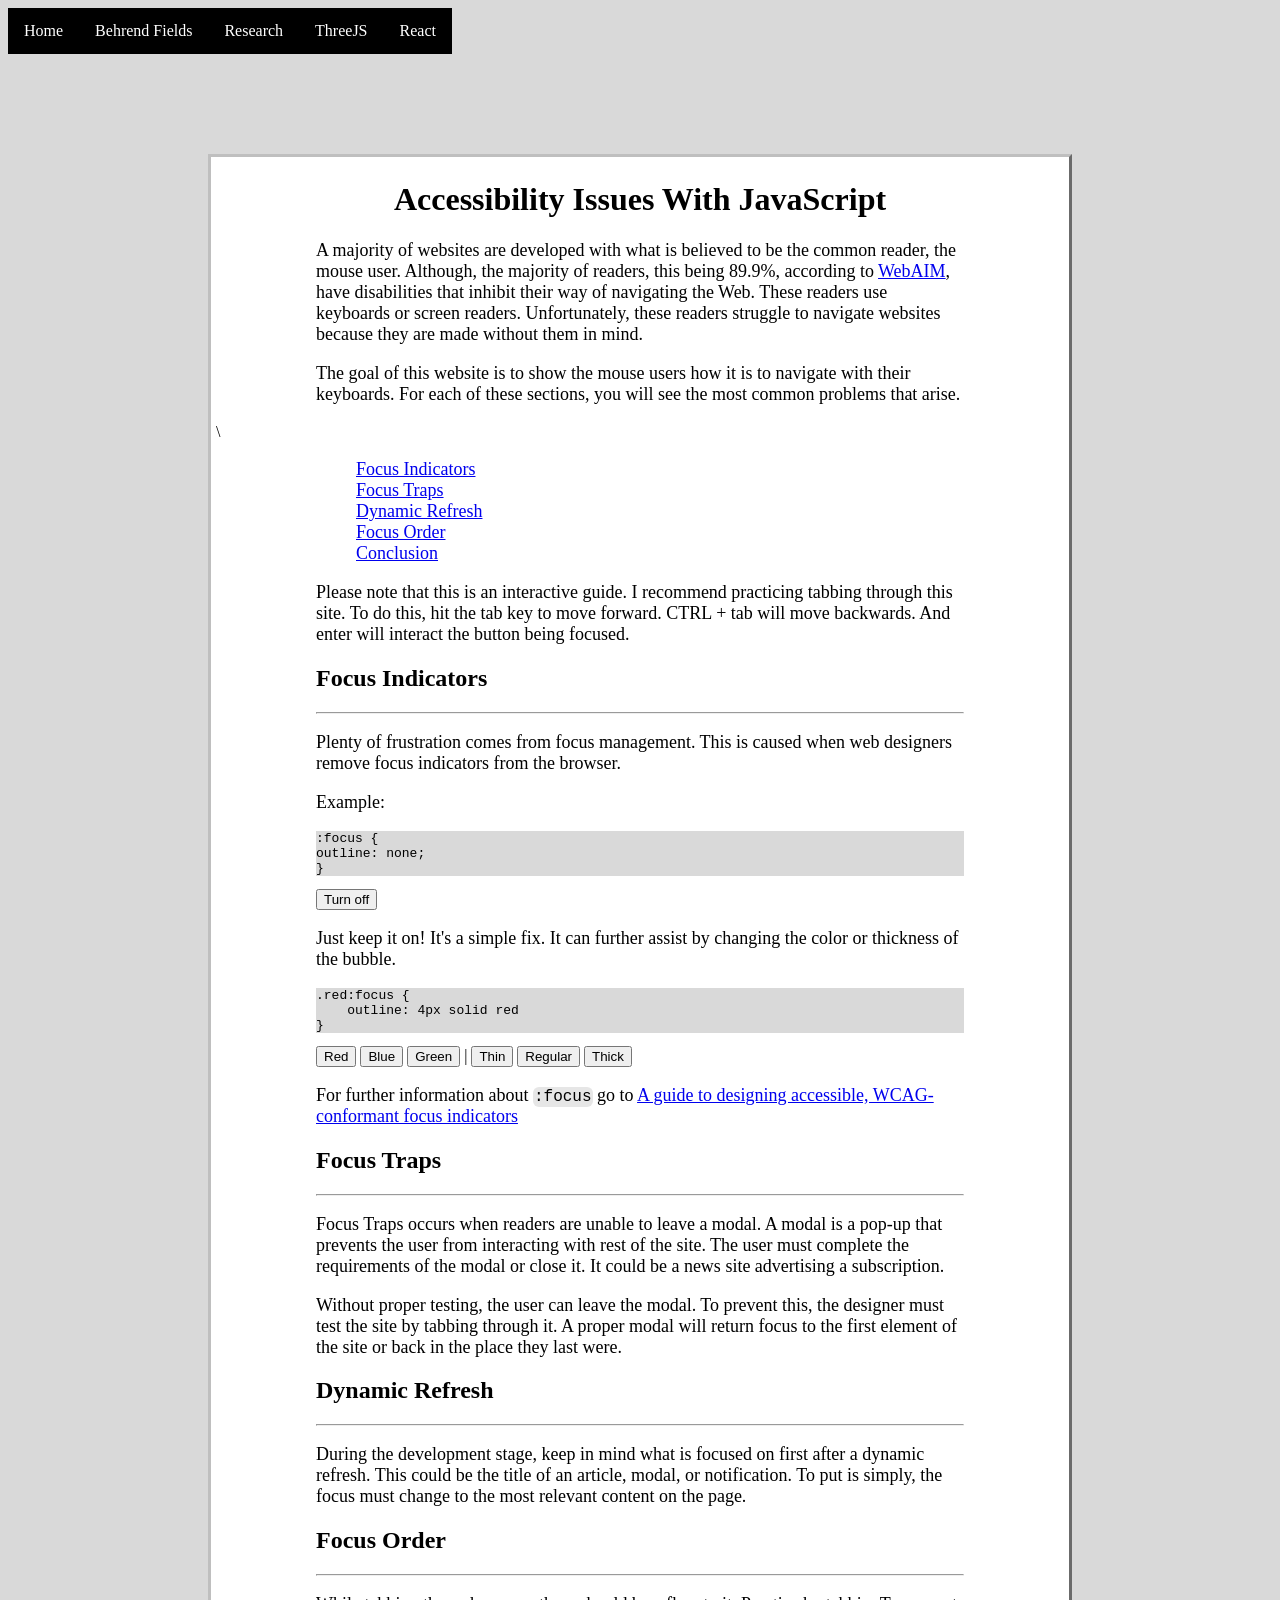
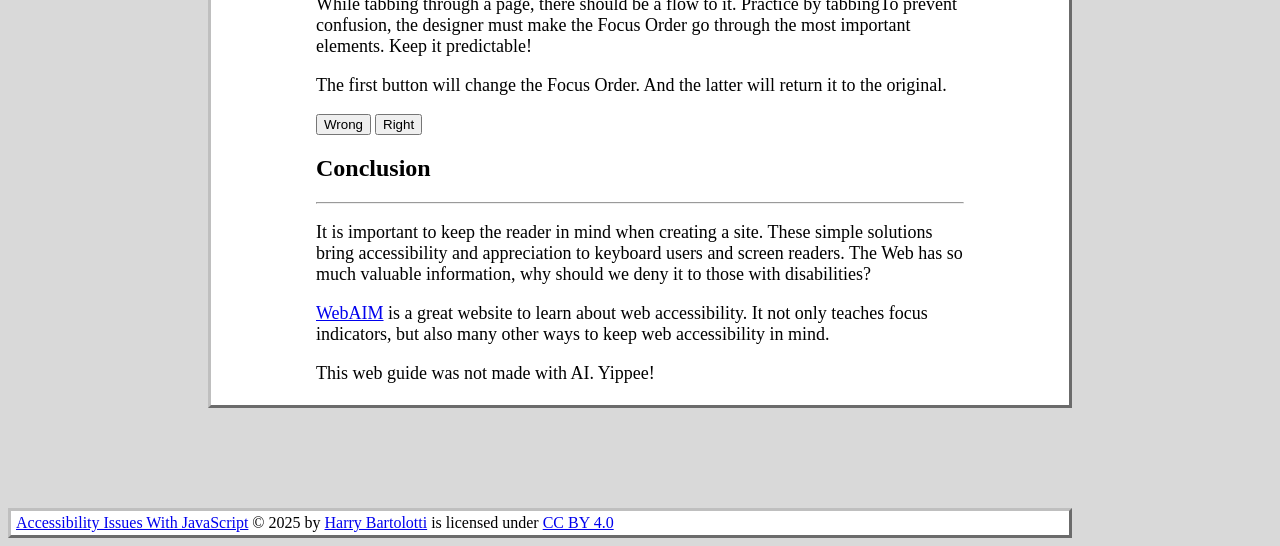
==== commit 302e17a1: "finish" ====
--- a/docs/JS_research.html
+++ b/docs/JS_research.html
@@ -13,20 +13,22 @@
             <a href="index.html" class="j" tabindex="1" id="H">Home</a>
             <a href="photoProject.html" class="j" tabindex="2" id="BF">Behrend Fields</a>
             <a href="JS_research.html" class="j" tabindex="3" id="RS">Research</a>
+            <a href="https://harrbear37.github.io/vite-project/" class="j" tabindex="4" id="TJS">ThreeJS</a>
+            <a href="https://harrbear37.github.io/react25/" class="j" tabindex="5" id="R">React</a>
         </nav>
         <div class="textBoxJ">
             <h1 class="j">Accessibility Issues With JavaScript</h1>
-            <p class="basicW">A majority of websites are developed with what is believed to be the common reader, the mouse user. Although, the majority of readers, this being 89.9%, according to  <a href="https://webaim.org/projects/screenreadersurvey10" tabindex="4" id="WAIM">WebAIM</a>, have disabilities that inhibit their way of navigating the Web. These readers use keyboards or screen readers. Unfortunately, these readers struggle to navigate websites because they are made without them in mind.</p>
+            <p class="basicW">A majority of websites are developed with what is believed to be the common reader, the mouse user. Although, the majority of readers, this being 89.9%, according to  <a href="https://webaim.org/projects/screenreadersurvey10" tabindex="6" id="WAIM">WebAIM</a>, have disabilities that inhibit their way of navigating the Web. These readers use keyboards or screen readers. Unfortunately, these readers struggle to navigate websites because they are made without them in mind.</p>
             <p class="basicW">The goal of this website is to show the mouse users how it is to navigate with their keyboards. For each of these sections, you will see the most common problems that arise.</p>\
             <ul class="j">
-                <li class="j"><a href="#FI" tabindex="5" id="AFI">Focus Indicators</a></li>
-                <li class="j"><a href="#FT" tabindex="6" id="AFT">Focus Traps</a></li>
-                <li class="j"><a href="#DR" tabindex="7" id="ADR">Dynamic Refresh</a></li>
-                <li class="j"><a href="#FO" tabindex="8" id="AFO">Focus Order</a></li>
-                <li class="j"><a href="#con" tabindex="9" id="Acon">Conclusion</a></li>
+                <li class="j"><a href="#FI" tabindex="7" id="AFI">Focus Indicators</a></li>
+                <li class="j"><a href="#FT" tabindex="8" id="AFT">Focus Traps</a></li>
+                <li class="j"><a href="#DR" tabindex="9" id="ADR">Dynamic Refresh</a></li>
+                <li class="j"><a href="#FO" tabindex="10" id="AFO">Focus Order</a></li>
+                <li class="j"><a href="#con" tabindex="12" id="Acon">Conclusion</a></li>
             </ul>
             <p class="basicW">Please note that this is an interactive guide. I recommend practicing tabbing through this site. To do this, hit the tab key to move forward. CTRL + tab will move backwards. And enter will interact the button being focused.</p>
-            <h2 class="j" id="FI" tabindex="10">Focus Indicators</h2>
+            <h2 class="j" id="FI" tabindex="12">Focus Indicators</h2>
             <hr class="j">
             <p class="basicW">Plenty of frustration comes from focus management. This is caused when web designers remove focus indicators from the browser. </p>
             <p class="basicW">Example:</p>
@@ -34,7 +36,7 @@
 outline: none;
 }</pre>
             <div class="inIt">
-                <button type="button" class="on" tabindex="11" id="TO">Turn off</button>
+                <button type="button" class="on" tabindex="13" id="TO">Turn off</button>
             </div>
             <p class="basicW">Just keep it on! It's a simple fix. It can further assist by changing the color or thickness of the bubble.</p>
             <pre class="code">
@@ -43,35 +45,35 @@
 }
 </pre>
             <div class="inIt">
-                <button type="button" class="n" tabindex="12" id="RB">Red</button>
-                <button type="button" class="n" tabindex="13" id="BB">Blue</button>
-                <button type="button" class="n" tabindex="14" id="GB">Green</button> |
-                <button type="button" class="n" tabindex="15" id="TB">Thin</button>
-                <button type="button" class="n" tabindex="16" id="RegB">Regular</button>
-                <button type="button" class="n" tabindex="17" id="ThB">Thick</button>
+                <button type="button" class="n" tabindex="14" id="RB">Red</button>
+                <button type="button" class="n" tabindex="15" id="BB">Blue</button>
+                <button type="button" class="n" tabindex="16" id="GB">Green</button> |
+                <button type="button" class="n" tabindex="17" id="TB">Thin</button>
+                <button type="button" class="n" tabindex="18" id="RegB">Regular</button>
+                <button type="button" class="n" tabindex="19" id="ThB">Thick</button>
             </div>
-            <p class="basicW">For further information about <code class="text">:focus</code> go to <a href="https://www.sarasoueidan.com/blog/focus-indicators" tabindex="18" id="WCAG">A guide to designing accessible, WCAG-conformant focus indicators</a>
-            <h2 class="j" id="FT" tabindex="19">Focus Traps</h2>
+            <p class="basicW">For further information about <code class="text">:focus</code> go to <a href="https://www.sarasoueidan.com/blog/focus-indicators" tabindex="20" id="WCAG">A guide to designing accessible, WCAG-conformant focus indicators</a>
+            <h2 class="j" id="FT" tabindex="21">Focus Traps</h2>
             <hr class="j">
             <p class="basicW">Focus Traps occurs when readers are unable to leave a modal. A modal is a pop-up that prevents the user from interacting with rest of the site. The user must complete the requirements of the modal or close it. It could be a news site advertising a subscription.</p>
             <p class="basicW">Without proper testing, the user can leave the modal. To prevent this, the designer must test the site by tabbing through it. A proper modal will return focus to the first element of the site or back in the place they last were.</p>
-            <h2 class="j" id="DR" tabindex="20">Dynamic Refresh</h2>
+            <h2 class="j" id="DR" tabindex="22">Dynamic Refresh</h2>
             <hr class="j">
             <p class="basicW">During the development stage, keep in mind what is focused on first after a dynamic refresh. This could be the title of an article, modal, or notification. To put is simply, the focus must change to the most relevant content on the page.  </p>
-            <h2 class="j" id="FO" tabindex="21">Focus Order</h2>
+            <h2 class="j" id="FO" tabindex="23">Focus Order</h2>
             <hr class="j"> 
             <p class="basicW">While tabbing through a page, there should be a flow to it. Practice by tabbingTo prevent confusion, the designer must make the Focus Order go through the most important elements. Keep it predictable! </p>
             <p class="basicW">The first button will change the Focus Order. And the latter will return it to the original.</p>
             <div class="inIt">
-                <button type="button" id="wrong" tabindex="22">Wrong</button>
-                <button type="button" id="right" tabindex="23">Right</button>
+                <button type="button" id="wrong" tabindex="24">Wrong</button>
+                <button type="button" id="right" tabindex="25">Right</button>
             </div>
-            <h2 class="j" id="con" tabindex="24">Conclusion</h2>
+            <h2 class="j" id="con" tabindex="26">Conclusion</h2>
             <hr class="j">
             <p class="basicW">It is important to keep the reader in mind when creating a site. These simple solutions bring accessibility and appreciation to keyboard users and screen readers. The Web has so much valuable information, why should we deny it to those with disabilities? </p>
-            <p class="basicW"><a href="https://webaim.org" tabindex="25" id="WAIM2">WebAIM</a> is a great website to learn about web accessibility. It not only teaches focus indicators, but also many other ways to keep web accessibility in mind.</p>
+            <p class="basicW"><a href="https://webaim.org" tabindex="27" id="WAIM2">WebAIM</a> is a great website to learn about web accessibility. It not only teaches focus indicators, but also many other ways to keep web accessibility in mind.</p>
             <p class="basicW">This web guide was not made with AI. Yippee!</p>
         </div>
-    <footer><a href="https://github.com/HarrBear37/Personal">Accessibility Issues With JavaScript</a> © 2025 by <a href="https://github.com/HarrBear37/">Harry Bartolotti</a> is licensed under <a href="https://creativecommons.org/licenses/by/4.0/">CC BY 4.0</a><img src="https://mirrors.creativecommons.org/presskit/icons/cc.svg" alt="" style="max-width: 1em;max-height:1em;margin-left: .2em;"><img src="https://mirrors.creativecommons.org/presskit/icons/by.svg" alt="" style="max-width: 1em;max-height:1em;margin-left: .2em;"></footer>
+    <footer class="j"><a href="https://github.com/HarrBear37/Personal">Accessibility Issues With JavaScript</a> © 2025 by <a href="https://github.com/HarrBear37/">Harry Bartolotti</a> is licensed under <a href="https://creativecommons.org/licenses/by/4.0/">CC BY 4.0</a><img src="https://mirrors.creativecommons.org/presskit/icons/cc.svg" alt="" style="max-width: 1em;max-height:1em;margin-left: .2em;"><img src="https://mirrors.creativecommons.org/presskit/icons/by.svg" alt="" style="max-width: 1em;max-height:1em;margin-left: .2em;"></footer>
     </body>
 </html>
--- a/docs/JS_styles.css
+++ b/docs/JS_styles.css
@@ -7,7 +7,6 @@
 div.textBoxJ{
     background-color:#FFFFFF;
     text-align: left;
-    padding: 2em;
     padding:3px 5px;
     border-style:outset;
     border-width: 3px;
@@ -29,6 +28,16 @@
 hr.j{
     margin-right:100px;
     margin-left:100px;
+}
+footer.j {
+    background-color:#FFFFFF;
+    text-align: left;
+    padding:3px 5px;
+    border-style:outset;
+    border-width: 3px;
+    border-color:#bfbfbf;
+    margin-left: auto;
+    margin-right:200px;
 }
 ul.j{
     list-style-type: none;
